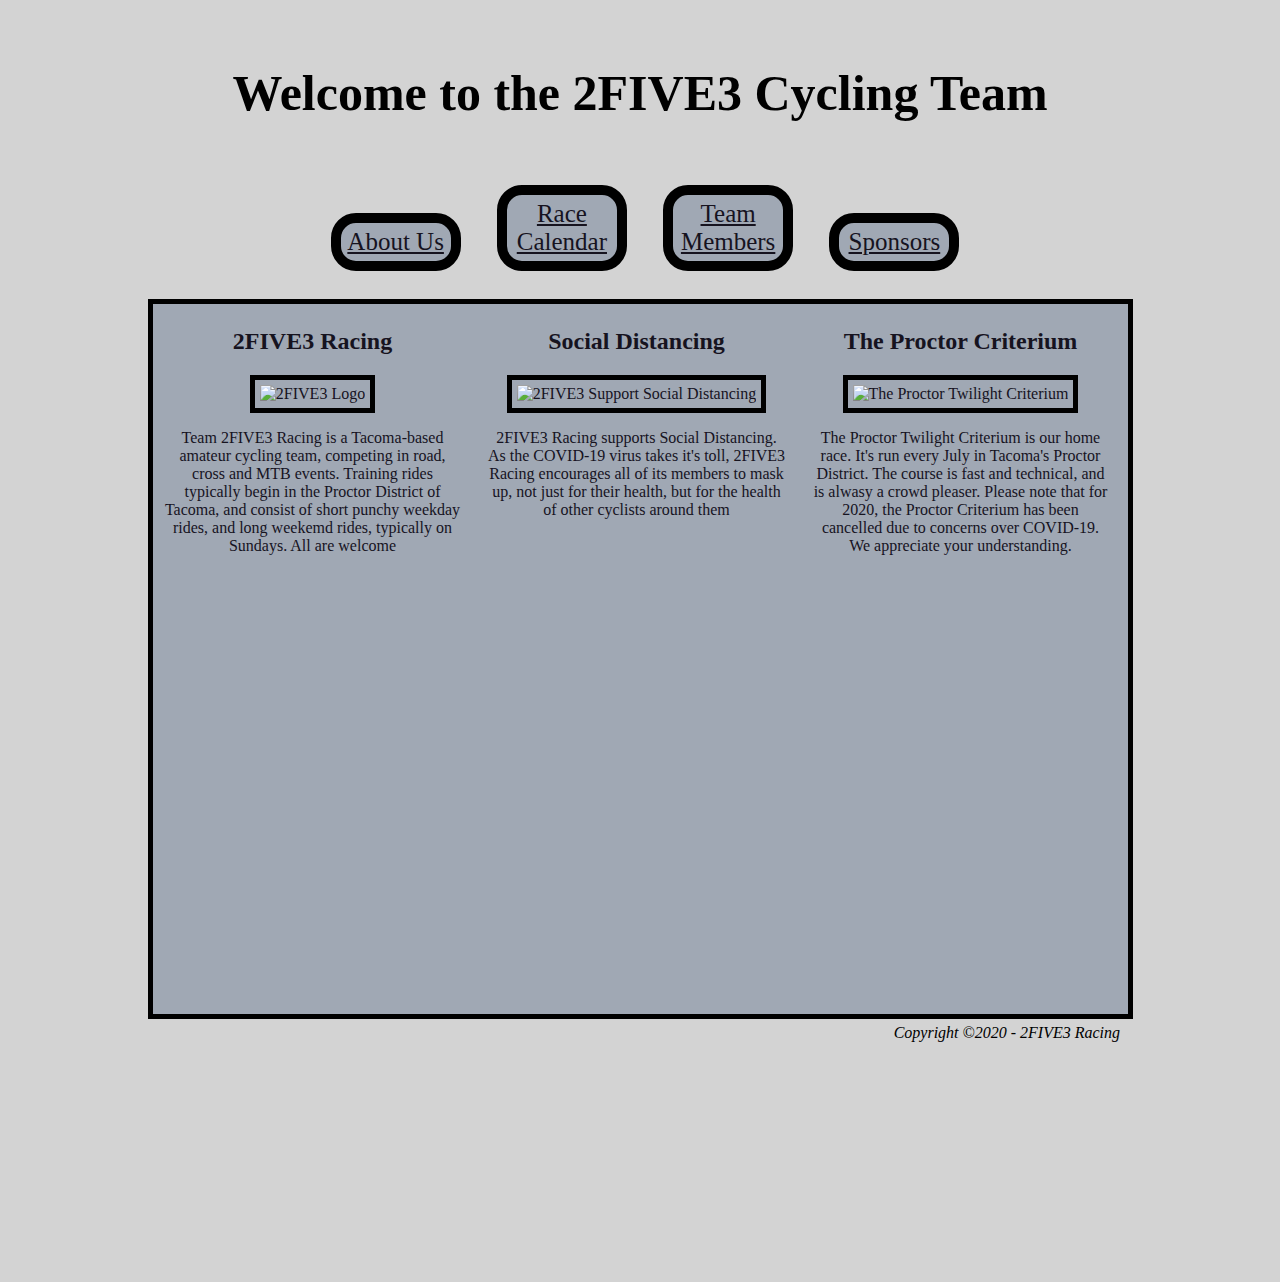
==== index.html @ d6eb282b "Multiple pages" ====
<!DOCTYPE html>
<html lang="en">

<head>
    <meta charset="UTF-8">
    <meta name="viewport" content="width=device-width, initial-scale=1.0">
    <title>2FIVE3 Racing</title>
    <link rel="stylesheet" href="style.css">
    
</head>

<body>
    <!-- Emmet Shorthand: header>img+hi+nav>ul>li*4>a -->

    <header>
        <h1>Welcome to the 2FIVE3 Cycling Team</h1>
        <nav>
            <ul>
                <li><a href="aboutus.html">About Us</a></li>
                <li><a href="#">Race Calendar</a></li>
                <li><a href="#">Team Members</a></li>
                <li><a href="sponsor.html">Sponsors</a></li>
            </ul>
        </nav>
    </header>

    <main>
        <script>askName();</script>
        <script>addContent();</script>
        <script>askPreference();</script>
        <script>showRating();</script>

        <article>
            <h2>2FIVE3 Racing</h2>
            <img src="images/2five3-logo.jpg" alt="2FIVE3 Logo">
            <p>Team 2FIVE3 Racing is a Tacoma-based amateur cycling team, competing in road, cross and MTB events.
                Training rides typically begin in the Proctor District of Tacoma, and consist of short punchy weekday
                rides, and long weekemd rides, typically on Sundays. All are welcome</p>
        </article>
        <article>
            <h2>Social Distancing</h2>
            <img src="images/me.jpg" alt="2FIVE3 Support Social Distancing">
            <p>2FIVE3 Racing supports Social Distancing. As the COVID-19 virus takes it's toll, 2FIVE3 Racing encourages
                all of its members to mask up, not just for their health, but for the health of other cyclists around
                them</p>
        </article>
        <article>
            <h2>The Proctor Criterium</h2>
            <img src="images/Criterium.jpg" alt="The Proctor Twilight Criterium">
            <p>The Proctor Twilight Criterium is our home race. It's run every July in Tacoma's Proctor District. The
                course is fast and technical, and is alwasy a crowd pleaser. Please note that for 2020, the Proctor
                Criterium has been cancelled due to concerns over COVID-19. We appreciate your understanding.</p>
        </article>
    </main>

    <footer>Copyright &copy;2020 - 2FIVE3 Racing</footer>
    <script src="js/app.js"></script>
</body>
</html>
---- style.css ----
/* entire document */


body {
    background-color: rgba(211, 211, 211, 1);
    font-family: italic 1.2em "naratif", "Fira Sans", serif;
    color: rgb(22, 19, 31)
}

/* header only */
header {
    margin: 0px auto;
    width: 960px;
    background-color: rgb(211, 211, 211, 1);
    height: 260px;
    text-align: center;
    font-size: 25px;

}

header > img {
    width: 100px;
    margin-top: 10px;
    margin-left: 10px;
    float: left;
}

h1 {
    text-align: center;
    padding: 30px;
    color: black;
}
header > nav {
    float: center;
}

header > nav > ul > li {
    display: inline-block;
    width: 100px;
    border: 10px solid black;
    background-color: rgb(160, 168, 180);

    text-align: center;
    border-radius: 25px;
    margin-right: 30px;
    padding: 5px;
}

header > nav > ul > li > a {
    color: inherit; 
}

/* main only */

main {
    margin: 5px auto;
    width: 975px;
    background-color: rgb(160, 168, 180);
    border: 5px solid black;
}

main > article {
    width: 310px;
    text-align: center; 
    display: inline-block;
    vertical-align: top;
    height: 700px;
    padding: 5px;
}

main > article > img {
    width: 290px;
    border: 5px solid black;
    padding: 5px;
}

main > article > p {
    display: inline-block;
    width: 300px;
    border: 0px dotted black;
    text-align: center;
}

/* footer only */

footer {
    margin: 0px auto;
    width: 960px;
    background-color: rgb(211, 211, 211, 1);
    height: 250px;
    text-align: right;
    font-style: italic;
    color: black;


}
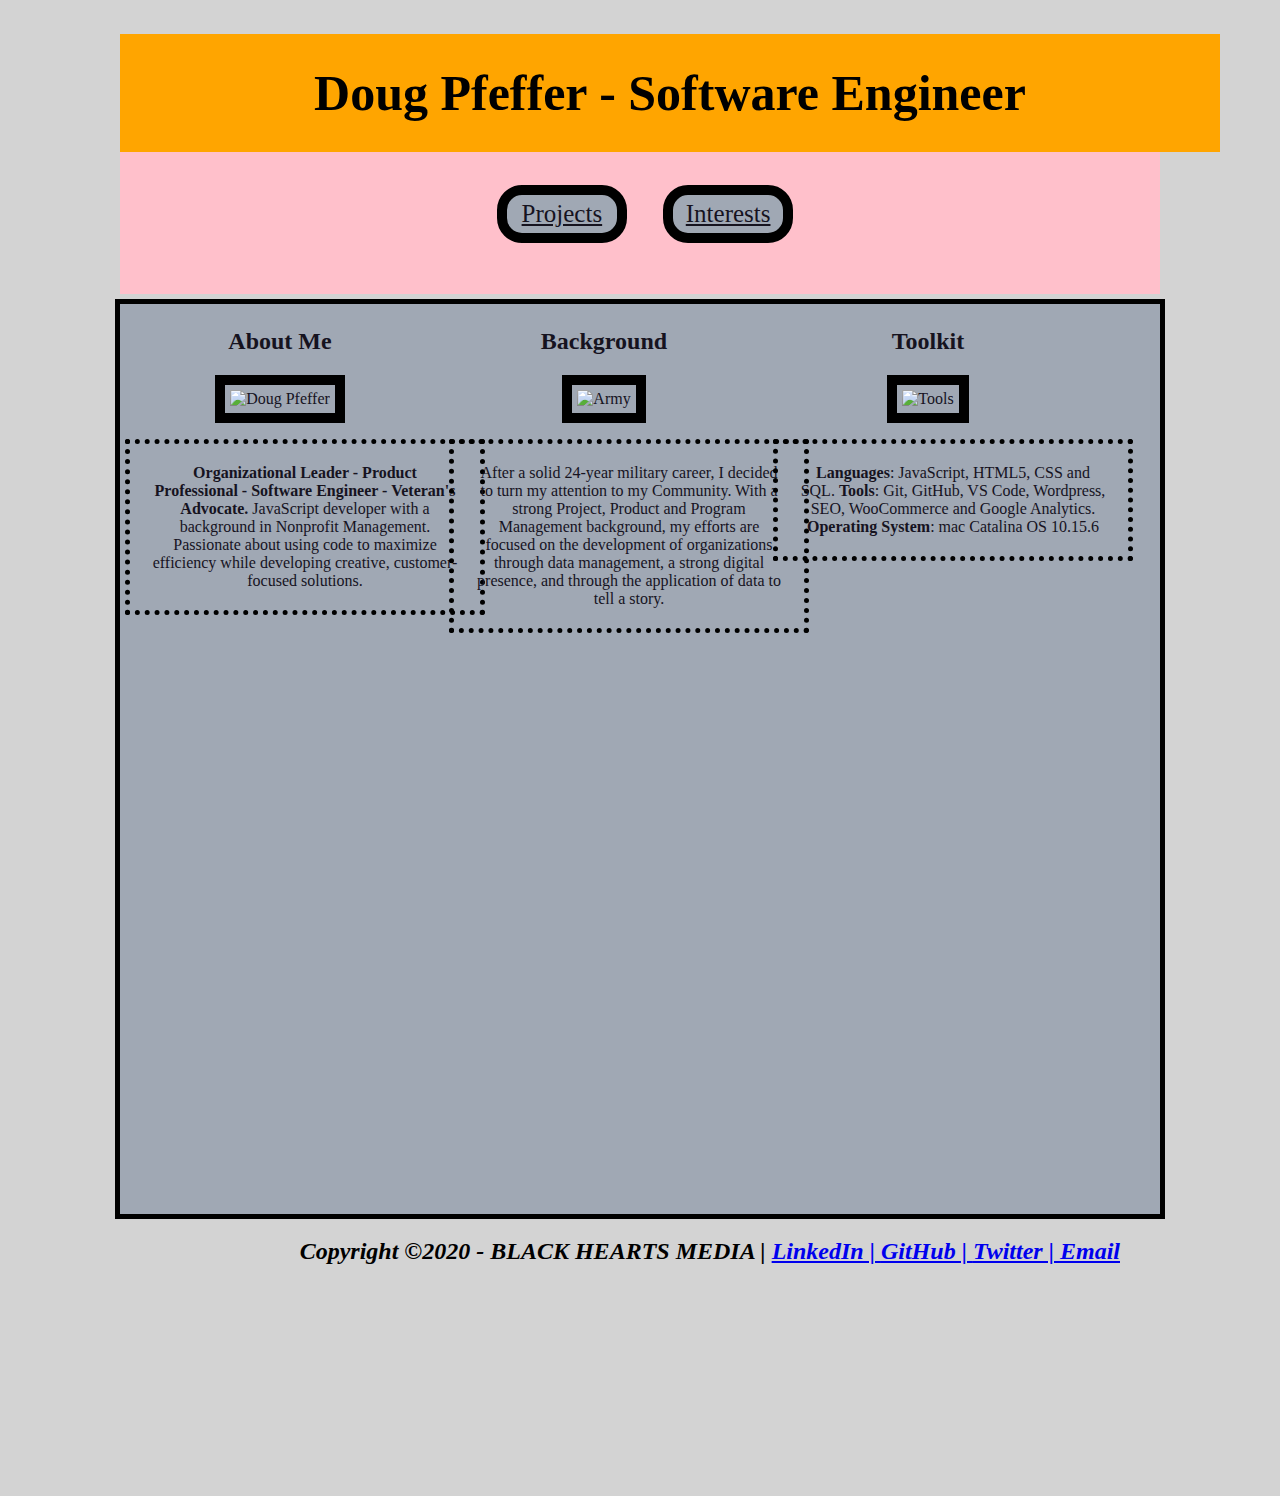
==== commit 3254237c: "Change2" ====
--- a/index.html
+++ b/index.html
@@ -1,25 +1,27 @@
 <!DOCTYPE html>
 <html lang="en">
+<!-- <html lang="fr"> -->
 
 <head>
     <meta charset="UTF-8">
     <meta name="viewport" content="width=device-width, initial-scale=1.0">
-    <title>2FIVE3 Racing</title>
+    <title>Doug Pfeffer</title>
     <link rel="stylesheet" href="style.css">
-    
+
 </head>
 
 <body>
     <!-- Emmet Shorthand: header>img+hi+nav>ul>li*4>a -->
 
     <header>
-        <h1>Welcome to the 2FIVE3 Cycling Team</h1>
+        <h1>Doug Pfeffer - Software Engineer</h1>
+
         <nav>
             <ul>
-                <li><a href="aboutus.html">About Us</a></li>
-                <li><a href="#">Race Calendar</a></li>
-                <li><a href="#">Team Members</a></li>
-                <li><a href="sponsor.html">Sponsors</a></li>
+                <!-- <li><a href="aboutus.html">About Us</a></li>
+                <li><a href="race-calendar.html">Race Calendar</a></li> -->
+                <li><a href="projects.html">Projects</a></li>
+                <li><a href="interests.html">Interests</a></li>
             </ul>
         </nav>
     </header>
@@ -31,29 +33,38 @@
         <script>showRating();</script>
 
         <article>
-            <h2>2FIVE3 Racing</h2>
-            <img src="images/2five3-logo.jpg" alt="2FIVE3 Logo">
-            <p>Team 2FIVE3 Racing is a Tacoma-based amateur cycling team, competing in road, cross and MTB events.
-                Training rides typically begin in the Proctor District of Tacoma, and consist of short punchy weekday
-                rides, and long weekemd rides, typically on Sundays. All are welcome</p>
+            <h2>About Me</h2>
+            <img src="Images/Doug Pfeffer.jpg" alt="Doug Pfeffer">
+            <p><b>Organizational Leader - Product Professional - Software Engineer - Veteran's Advocate.</b> JavaScript
+                developer with a background in Nonprofit Management. Passionate about using code to maximize efficiency
+                while developing creative, customer-focused solutions.
+            </p>
+
         </article>
         <article>
-            <h2>Social Distancing</h2>
-            <img src="images/me.jpg" alt="2FIVE3 Support Social Distancing">
-            <p>2FIVE3 Racing supports Social Distancing. As the COVID-19 virus takes it's toll, 2FIVE3 Racing encourages
-                all of its members to mask up, not just for their health, but for the health of other cyclists around
-                them</p>
+            <h2>Background</h2>
+            <img src="Images/army.jpg" alt="Army">
+            <p>After a solid 24-year military career, I decided to turn my attention to my Community. With a strong
+                Project, Product and Program Management background, my efforts are focused on the development of
+                organizations through data management, a strong digital presence, and through the application of
+                data to tell a story.
+            </p>
         </article>
         <article>
-            <h2>The Proctor Criterium</h2>
-            <img src="images/Criterium.jpg" alt="The Proctor Twilight Criterium">
-            <p>The Proctor Twilight Criterium is our home race. It's run every July in Tacoma's Proctor District. The
-                course is fast and technical, and is alwasy a crowd pleaser. Please note that for 2020, the Proctor
-                Criterium has been cancelled due to concerns over COVID-19. We appreciate your understanding.</p>
+            <h2>Toolkit</h2>
+            <img src="Images/maxresdefault.jpg" alt="Tools">
+            <p><b>Languages</b>: JavaScript, HTML5, CSS and SQL. <b>Tools</b>: Git, GitHub, VS Code, Wordpress, SEO,
+                WooCommerce and
+                Google Analytics. <b>Operating System</b>: mac Catalina OS 10.15.6</p>
         </article>
     </main>
+</body>
+<footer>
+    <h2>Copyright &copy;2020 - BLACK HEARTS MEDIA | <a
+            href="https://www.linkedin.com/in/dougpfeffer/"">LinkedIn | </a><a href="
+            https://github.com/DougPfeffer-alt">GitHub | </a><a href="
+            https://twitter.com/Doug_Pfeffer">Twitter | </a><a href="mailto:Doug_Pfeffer@protonmail.com">Email</a></a>
+</footer>
+<script src=" js/app.js"></script>
 
-    <footer>Copyright &copy;2020 - 2FIVE3 Racing</footer>
-    <script src="js/app.js"></script>
-</body>
 </html>--- a/style.css
+++ b/style.css
@@ -9,9 +9,9 @@
 
 /* header only */
 header {
+    background-color: pink;
     margin: 0px auto;
-    width: 960px;
-    background-color: rgb(211, 211, 211, 1);
+    width: 1040px;
     height: 260px;
     text-align: center;
     font-size: 25px;
@@ -26,6 +26,8 @@
 }
 
 h1 {
+    background-color: orange;
+    width: 1040px;
     text-align: center;
     padding: 30px;
     color: black;
@@ -54,31 +56,38 @@
 
 main {
     margin: 5px auto;
-    width: 975px;
+    width: 1040px;
     background-color: rgb(160, 168, 180);
     border: 5px solid black;
 }
 
+main > h2 {
+    padding: 10px;
+}
+
 main > article {
     width: 310px;
+    display: inline-block;
     text-align: center; 
-    display: inline-block;
     vertical-align: top;
-    height: 700px;
-    padding: 5px;
+    height: 900px;
+    padding: 5px
 }
 
 main > article > img {
-    width: 290px;
-    border: 5px solid black;
+    width: 310px; 
+    border: 10px solid black;
     padding: 5px;
+    float: center;
 }
 
 main > article > p {
     display: inline-block;
-    width: 300px;
-    border: 0px dotted black;
+    float: justify;
+    width: 310px;
+    border: 5px dotted black;
     text-align: center;
+    padding: 20px;
 }
 
 /* footer only */
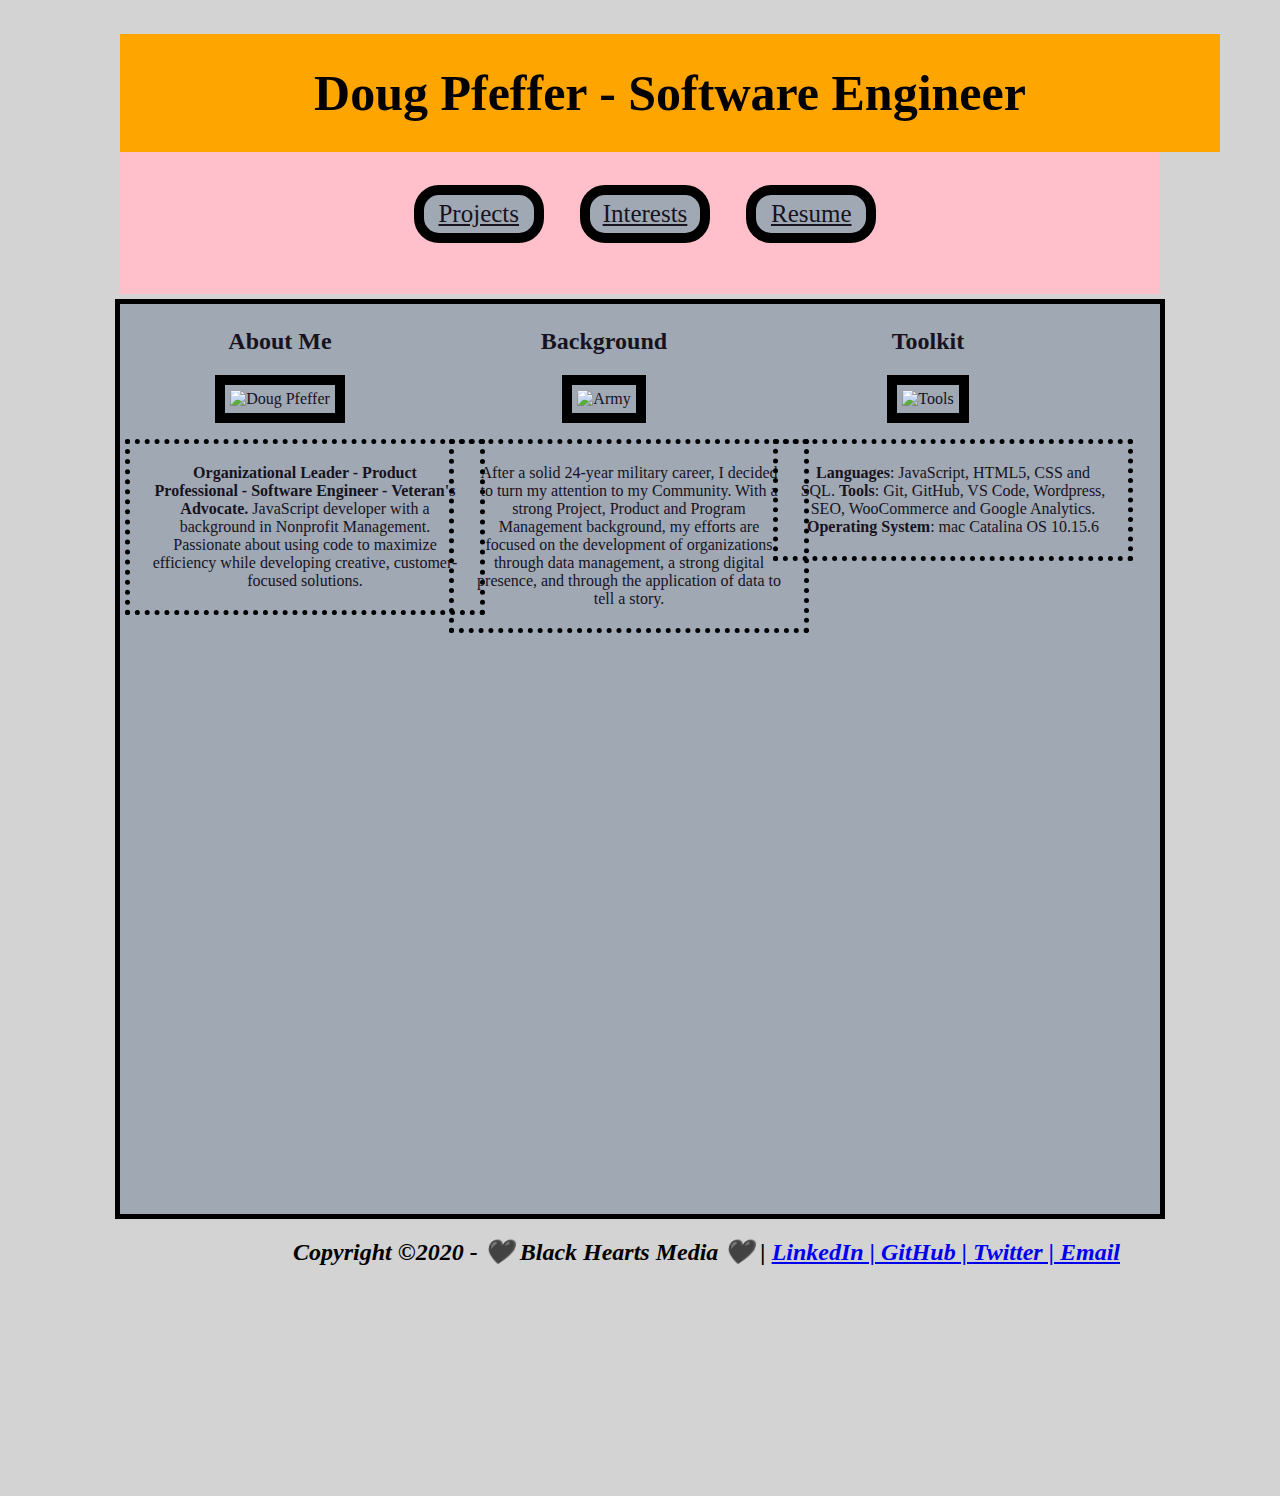
==== commit cab8cf64: "Added a Resume Page" ====
--- a/index.html
+++ b/index.html
@@ -5,23 +5,21 @@
 <head>
     <meta charset="UTF-8">
     <meta name="viewport" content="width=device-width, initial-scale=1.0">
-    <title>Doug Pfeffer</title>
+    <title>Doug Pfeffer - Main</title>
     <link rel="stylesheet" href="style.css">
-
 </head>
 
 <body>
     <!-- Emmet Shorthand: header>img+hi+nav>ul>li*4>a -->
-
     <header>
         <h1>Doug Pfeffer - Software Engineer</h1>
-
         <nav>
             <ul>
                 <!-- <li><a href="aboutus.html">About Us</a></li>
                 <li><a href="race-calendar.html">Race Calendar</a></li> -->
                 <li><a href="projects.html">Projects</a></li>
                 <li><a href="interests.html">Interests</a></li>
+                <li><a href="resume.html">Resume</a></li>
             </ul>
         </nav>
     </header>
@@ -60,10 +58,10 @@
     </main>
 </body>
 <footer>
-    <h2>Copyright &copy;2020 - BLACK HEARTS MEDIA | <a
-            href="https://www.linkedin.com/in/dougpfeffer/"">LinkedIn | </a><a href="
-            https://github.com/DougPfeffer-alt">GitHub | </a><a href="
-            https://twitter.com/Doug_Pfeffer">Twitter | </a><a href="mailto:Doug_Pfeffer@protonmail.com">Email</a></a>
+    <h2>Copyright &copy;2020 - &#128420; Black Hearts Media &#128420; | <a
+            href=" https://www.linkedin.com/in/dougpfeffer/"">LinkedIn | </a><a
+                        href=" https://github.com/DougPfeffer-alt">GitHub | </a>
+        <a href="https://twitter.com/Doug_Pfeffer">Twitter | <a><a href="mailto:Doug_Pfeffer@protonmail.com">Email</a>
 </footer>
 <script src=" js/app.js"></script>
 
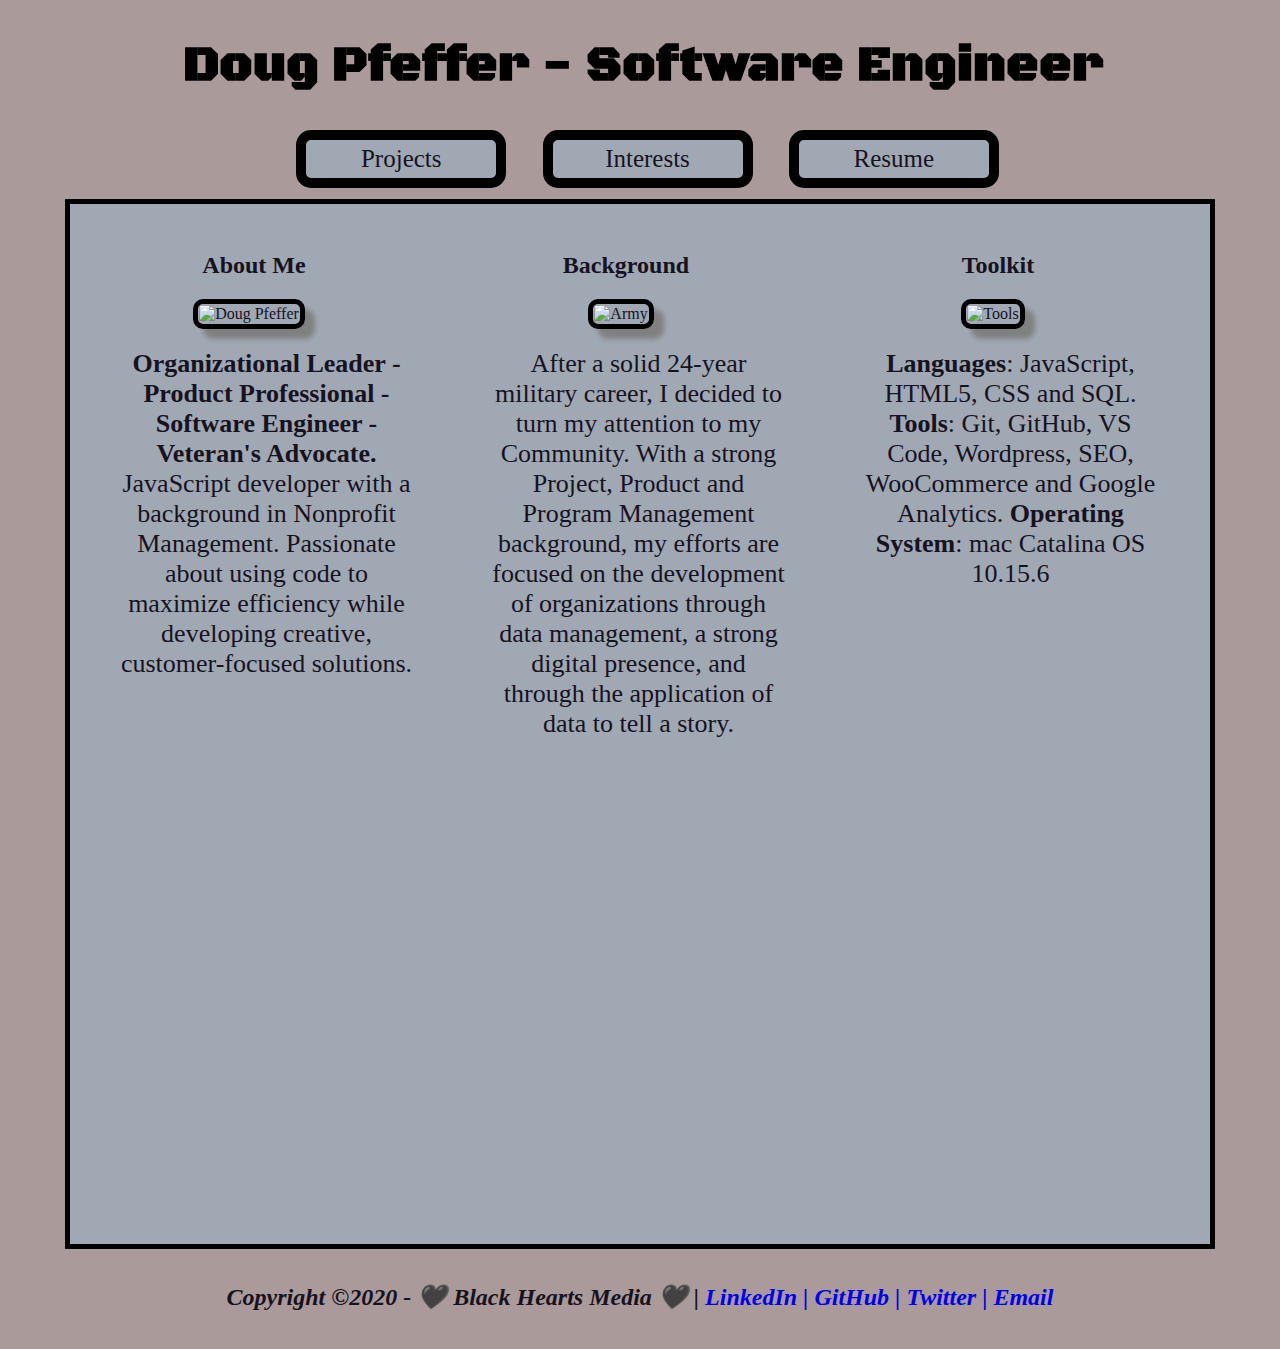
==== commit 544889b9: "Changed FOnt for H1" ====
--- a/index.html
+++ b/index.html
@@ -6,6 +6,7 @@
     <meta charset="UTF-8">
     <meta name="viewport" content="width=device-width, initial-scale=1.0">
     <title>Doug Pfeffer - Main</title>
+    <link href="https://fonts.googleapis.com/css2?family=Black+Ops+One&display=swap" rel="stylesheet">
     <link rel="stylesheet" href="style.css">
 </head>
 
--- a/style.css
+++ b/style.css
@@ -2,20 +2,21 @@
 
 
 body {
-    background-color: rgba(211, 211, 211, 1);
+    background-color:rgb(171,154,154,1);
     font-family: italic 1.2em "naratif", "Fira Sans", serif;
-    color: rgb(22, 19, 31)
+    color: rgb(22, 19, 31);
 }
 
 /* header only */
 header {
-    background-color: pink;
-    margin: 0px auto;
-    width: 1040px;
-    height: 260px;
+    background-color:rgb(171,154,154,1);
+    width: 1150px;
+    height: 160px;
     text-align: center;
     font-size: 25px;
-
+    float: center;
+    padding-left: 5px;
+    margin: 0 auto;
 }
 
 header > img {
@@ -23,14 +24,20 @@
     margin-top: 10px;
     margin-left: 10px;
     float: left;
+    border-radius: 8px;
 }
 
 h1 {
-    background-color: orange;
-    width: 1040px;
+    background-color:rgb(171,154,154,1);
+    width: 1150px;
     text-align: center;
-    padding: 30px;
+    padding: 0px;
     color: black;
+    font-family: 'Black Ops One', cursive;
+}
+
+h4 {
+    padding-bottom: 20px;
 }
 header > nav {
     float: center;
@@ -38,31 +45,38 @@
 
 header > nav > ul > li {
     display: inline-block;
-    width: 100px;
+    width: 180px;
     border: 10px solid black;
     background-color: rgb(160, 168, 180);
-
     text-align: center;
-    border-radius: 25px;
+    border-radius: 15px;
     margin-right: 30px;
     padding: 5px;
+    text-decoration: none;
+    
+}
+
+li:hover > a {
+    background-color:rgb(166, 146, 154, 1);
 }
 
 header > nav > ul > li > a {
     color: inherit; 
+    text-decoration: none;
 }
 
 /* main only */
 
 main {
     margin: 5px auto;
-    width: 1040px;
+    width: 1140px;
     background-color: rgb(160, 168, 180);
     border: 5px solid black;
+    height: 1040px;
 }
 
 main > h2 {
-    padding: 10px;
+    padding: 5px;
 }
 
 main > article {
@@ -71,35 +85,43 @@
     text-align: center; 
     vertical-align: top;
     height: 900px;
-    padding: 5px
+    padding: 29px
 }
 
 main > article > img {
-    width: 310px; 
-    border: 10px solid black;
-    padding: 5px;
+    width: 325px; 
+    border: 5px solid black;
+    padding: 1px;
     float: center;
+    margin: 0 auto;
+    border-radius: 10px;
+    margin-right: 10px;
+    box-shadow: 10px 10px 5px grey;
+}
+
+footer {
+
+    text-align: center;
+    padding: 10px;
+    font-style: italic;
+
 }
 
 main > article > p {
     display: inline-block;
-    float: justify;
-    width: 310px;
-    border: 5px dotted black;
+    width: 295px;
+    border: 0px dotted black;
     text-align: center;
     padding: 20px;
+    margin: 0 auto;
+    border-radius: 8px;
+    margin-right: 10px;
+    font-size: 26px;
+}
+.about > p {
+    padding: 2px;
 }
 
-/* footer only */
-
-footer {
-    margin: 0px auto;
-    width: 960px;
-    background-color: rgb(211, 211, 211, 1);
-    height: 250px;
-    text-align: right;
-    font-style: italic;
-    color: black;
-
-
-}
+a {
+    text-decoration: none;
+}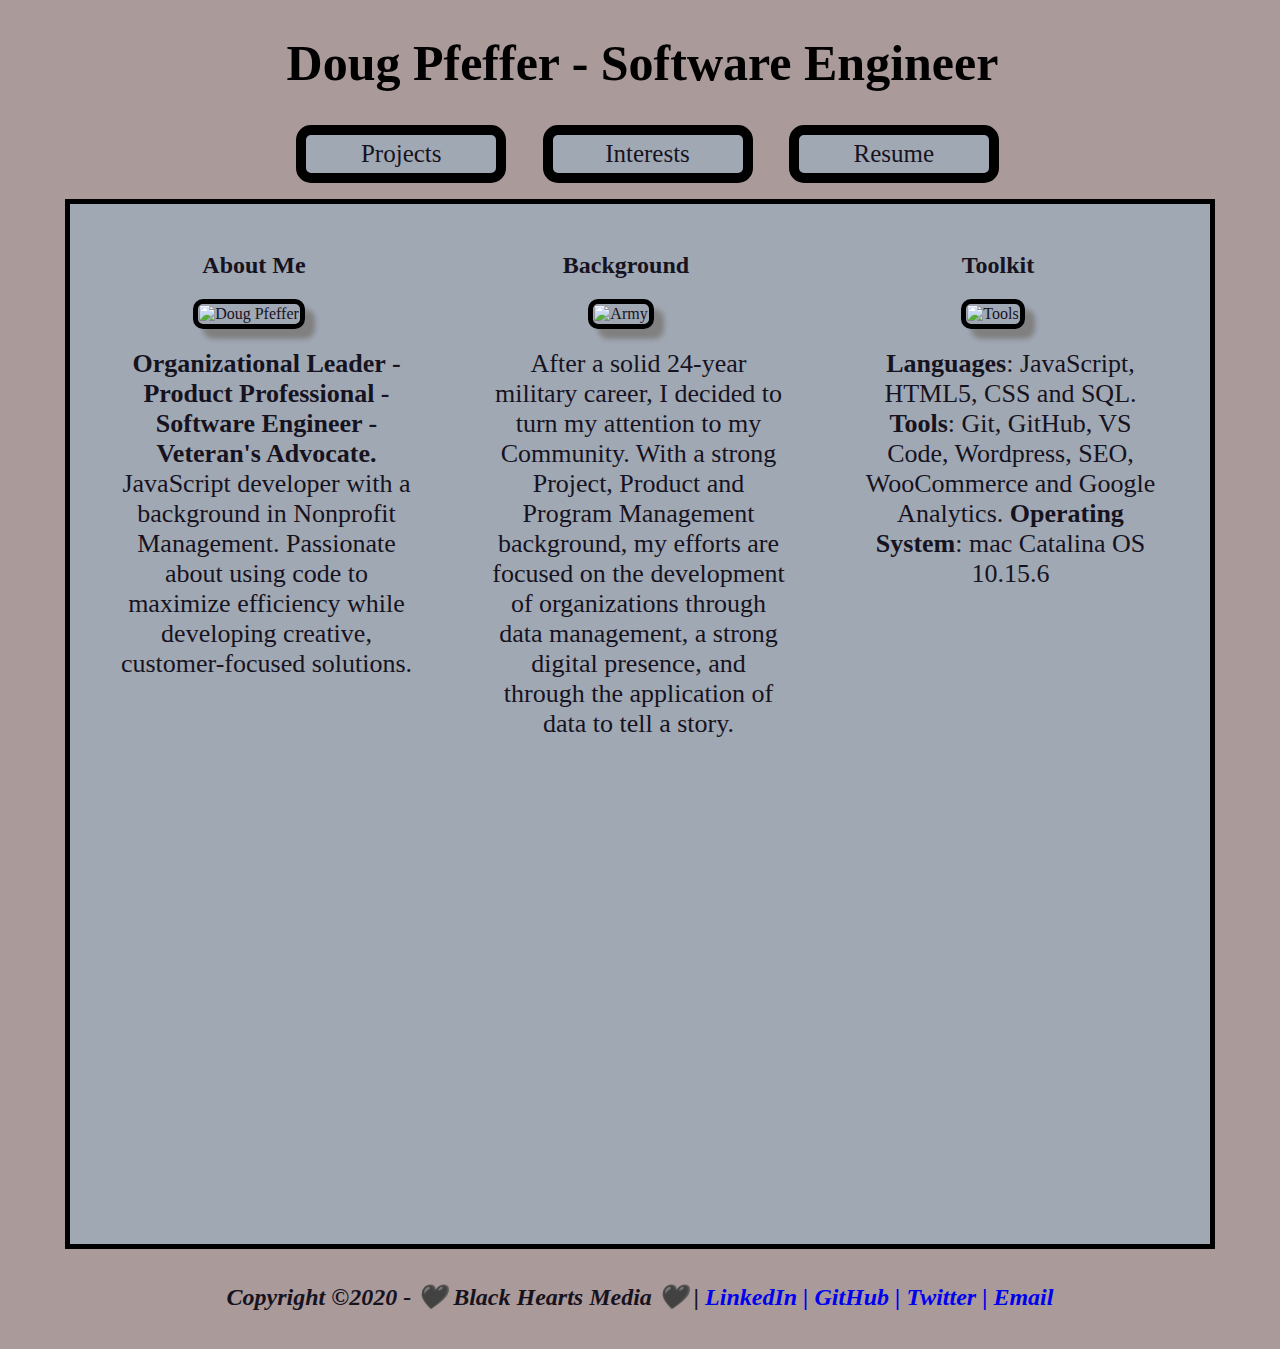
==== commit b30e488b: "New Link" ====
--- a/index.html
+++ b/index.html
@@ -6,7 +6,7 @@
     <meta charset="UTF-8">
     <meta name="viewport" content="width=device-width, initial-scale=1.0">
     <title>Doug Pfeffer - Main</title>
-    <link href="https://fonts.googleapis.com/css2?family=Black+Ops+One&display=swap" rel="stylesheet">
+    <!-- <link href="https://fonts.googleapis.com/css2?family=Black+Ops+One&display=swap" rel="stylesheet"> -->
     <link rel="stylesheet" href="style.css">
 </head>
 
--- a/style.css
+++ b/style.css
@@ -33,7 +33,7 @@
     text-align: center;
     padding: 0px;
     color: black;
-    font-family: 'Black Ops One', cursive;
+    /* font-family: 'Black Ops One', cursive; */
 }
 
 h4 {
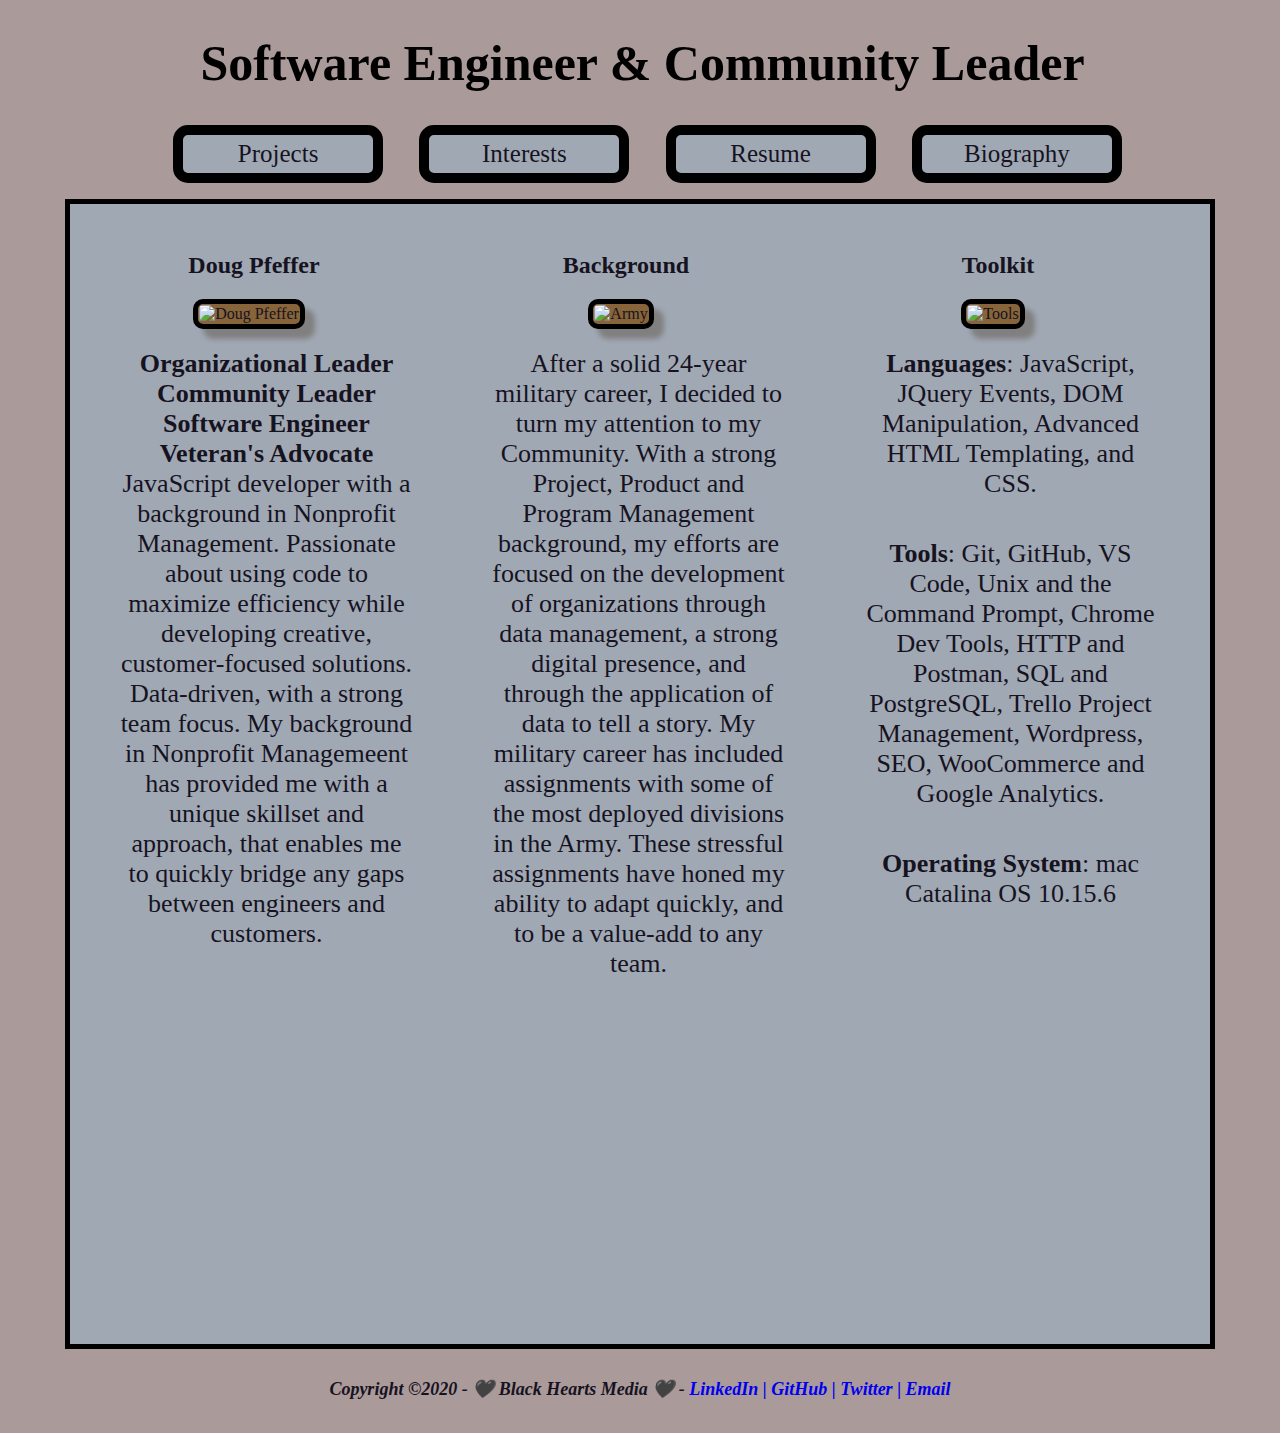
==== commit 7fd494f3: "Added a Bio Page" ====
--- a/index.html
+++ b/index.html
@@ -13,7 +13,7 @@
 <body>
     <!-- Emmet Shorthand: header>img+hi+nav>ul>li*4>a -->
     <header>
-        <h1>Doug Pfeffer - Software Engineer</h1>
+        <h1>Software Engineer & Community Leader</h1>
         <nav>
             <ul>
                 <!-- <li><a href="aboutus.html">About Us</a></li>
@@ -21,6 +21,7 @@
                 <li><a href="projects.html">Projects</a></li>
                 <li><a href="interests.html">Interests</a></li>
                 <li><a href="resume.html">Resume</a></li>
+                <li><a href="bio.html">Biography</a></li>
             </ul>
         </nav>
     </header>
@@ -32,13 +33,13 @@
         <script>showRating();</script>
 
         <article>
-            <h2>About Me</h2>
+            <h2>Doug Pfeffer</h2>
             <img src="Images/Doug Pfeffer.jpg" alt="Doug Pfeffer">
-            <p><b>Organizational Leader - Product Professional - Software Engineer - Veteran's Advocate.</b> JavaScript
+            <p><b>Organizational Leader Community Leader Software Engineer Veteran's Advocate</b> JavaScript
                 developer with a background in Nonprofit Management. Passionate about using code to maximize efficiency
-                while developing creative, customer-focused solutions.
-            </p>
-
+                while developing creative, customer-focused solutions. Data-driven, with a strong team focus. My
+                background in Nonprofit Managemeent has provided me with a unique skillset and approach, that enables me
+                to quickly bridge any gaps between engineers and customers.</p>
         </article>
         <article>
             <h2>Background</h2>
@@ -46,20 +47,22 @@
             <p>After a solid 24-year military career, I decided to turn my attention to my Community. With a strong
                 Project, Product and Program Management background, my efforts are focused on the development of
                 organizations through data management, a strong digital presence, and through the application of
-                data to tell a story.
-            </p>
+                data to tell a story. My military career has included assignments with some of the most deployed
+                divisions in the Army. These stressful assignments have honed my ability to adapt quickly, and to be a
+                value-add to any team.</p>
         </article>
         <article>
             <h2>Toolkit</h2>
             <img src="Images/maxresdefault.jpg" alt="Tools">
-            <p><b>Languages</b>: JavaScript, HTML5, CSS and SQL. <b>Tools</b>: Git, GitHub, VS Code, Wordpress, SEO,
-                WooCommerce and
-                Google Analytics. <b>Operating System</b>: mac Catalina OS 10.15.6</p>
+            <p><b>Languages</b>: JavaScript, JQuery Events, DOM Manipulation, Advanced HTML Templating, and CSS.</p>
+            <p><b>Tools</b>: Git, GitHub, VS Code, Unix and the Command Prompt, Chrome Dev Tools, HTTP and Postman, SQL
+                and PostgreSQL, Trello Project Management, Wordpress, SEO, WooCommerce and Google Analytics.</p>
+            <p><b>Operating System</b>: mac Catalina OS 10.15.6</p>
         </article>
     </main>
 </body>
 <footer>
-    <h2>Copyright &copy;2020 - &#128420; Black Hearts Media &#128420; | <a
+    <h2>Copyright &copy;2020 - &#128420; Black Hearts Media &#128420; - <a
             href=" https://www.linkedin.com/in/dougpfeffer/"">LinkedIn | </a><a
                         href=" https://github.com/DougPfeffer-alt">GitHub | </a>
         <a href="https://twitter.com/Doug_Pfeffer">Twitter | <a><a href="mailto:Doug_Pfeffer@protonmail.com">Email</a>
--- a/style.css
+++ b/style.css
@@ -43,6 +43,10 @@
     float: center;
 }
 
+header > nav > ul {
+    background-color:rgb(171,154,154,1)
+}
+
 header > nav > ul > li {
     display: inline-block;
     width: 180px;
@@ -57,7 +61,7 @@
 }
 
 li:hover > a {
-    background-color:rgb(166, 146, 154, 1);
+    background-color:rgb(160, 168, 180);
 }
 
 header > nav > ul > li > a {
@@ -72,11 +76,12 @@
     width: 1140px;
     background-color: rgb(160, 168, 180);
     border: 5px solid black;
-    height: 1040px;
+    height: 1140px;
 }
 
 main > h2 {
     padding: 5px;
+    text-align: center;
 }
 
 main > article {
@@ -97,6 +102,30 @@
     border-radius: 10px;
     margin-right: 10px;
     box-shadow: 10px 10px 5px grey;
+    background-color: rgb(135, 100, 57, 1);
+}
+
+main > section > img {
+    width: 300px; 
+    border: 5px solid black;
+    margin: 10px 10px 10px 10px;
+    padding: 1px;
+    float: right;
+    margin: 0 auto;
+    border-radius: 10px;
+    margin-right: 10px;
+    margin-left: 15px;
+    box-shadow: 10px 10px 5px grey;
+    background-color: rgb(135, 100, 57, 1);
+}
+
+main > section > h2 {
+    text-align: center;
+}
+
+main > section > p {
+    padding: 10px;
+    font-size: 20px;
 }
 
 footer {
@@ -104,6 +133,7 @@
     text-align: center;
     padding: 10px;
     font-style: italic;
+    font-size: 12px;
 
 }
 
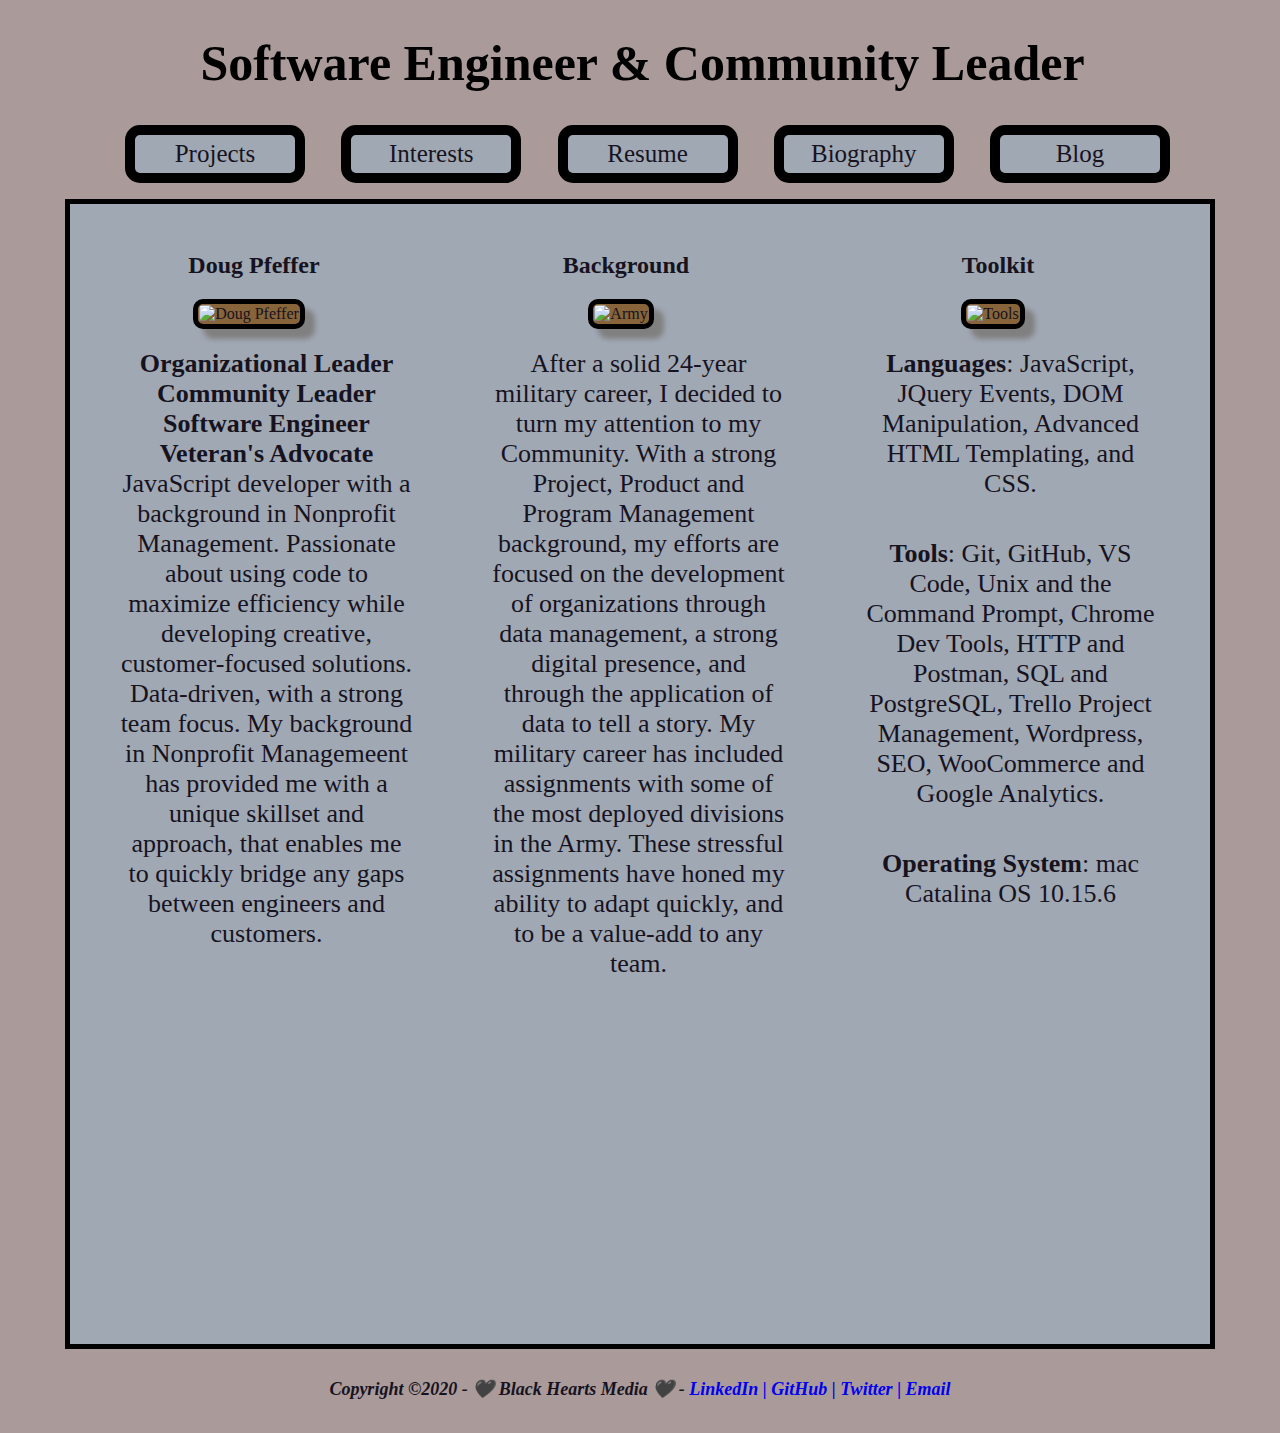
==== commit 8ddc809f: "Added a Blog Tab" ====
--- a/index.html
+++ b/index.html
@@ -22,6 +22,7 @@
                 <li><a href="interests.html">Interests</a></li>
                 <li><a href="resume.html">Resume</a></li>
                 <li><a href="bio.html">Biography</a></li>
+                <li><a href="#">Blog</a></li>
             </ul>
         </nav>
     </header>
--- a/style.css
+++ b/style.css
@@ -49,7 +49,7 @@
 
 header > nav > ul > li {
     display: inline-block;
-    width: 180px;
+    width: 150px;
     border: 10px solid black;
     background-color: rgb(160, 168, 180);
     text-align: center;
